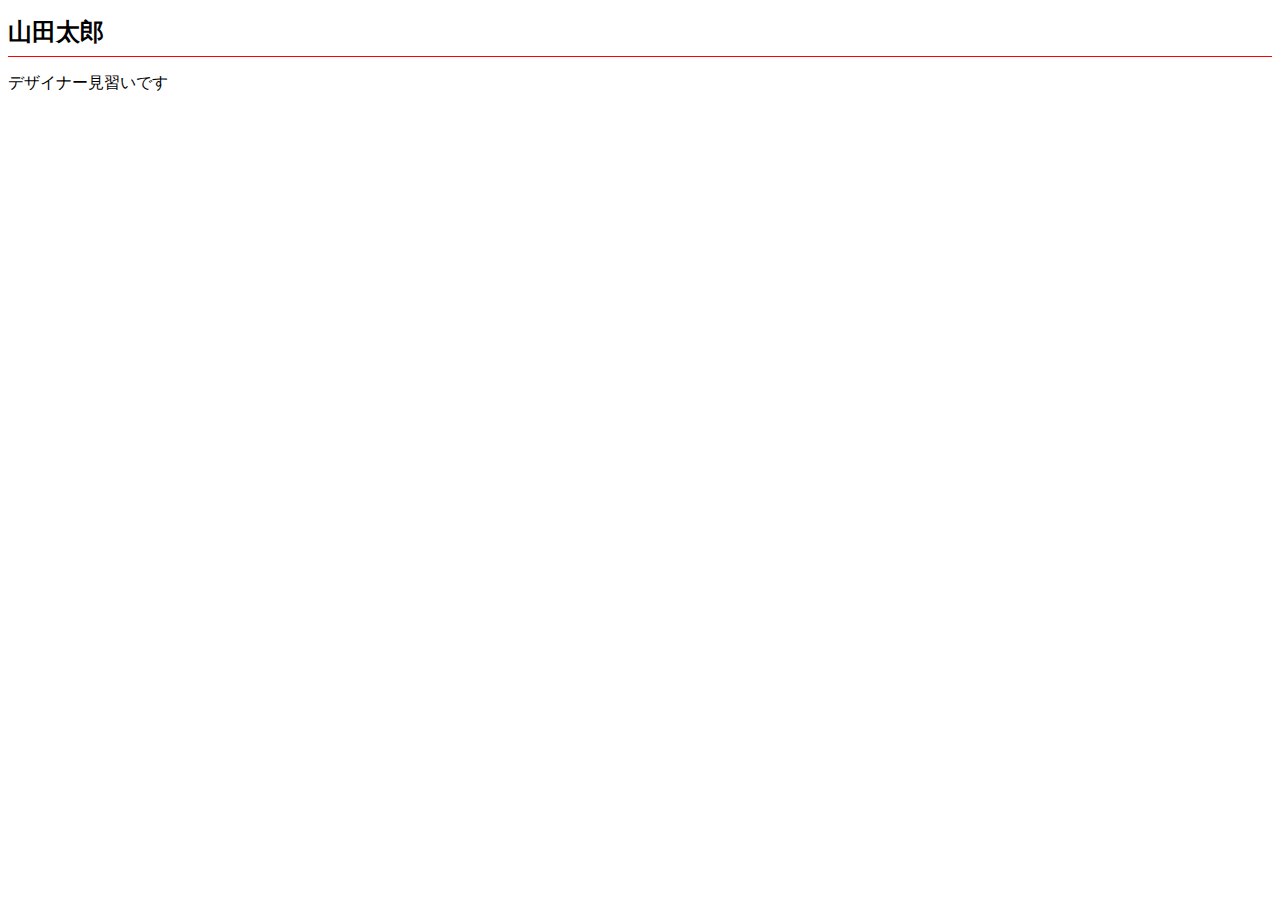
==== index.html @ 2e873e3f "Add files via upload" ====
<!DOCTYPE html>
<html lang="ja">
<head>
  <meta charset="UTF-8">
  <meta http-equiv="X-UA-Compatible" content="IE=edge">
  <meta name="viewport" content="width=device-width, initial-scale=1.0">
  <title>yamada taro</title>
  <link rel="stylesheet" href="css/style.css">
</head>
<body>
  <h1>山田太郎</h1>
  <p>デザイナー見習いです</p>
</body>
</html>
---- css/style.css ----
h1 {
  font-size: 24px;
  padding-bottom: 8px;
  border-bottom: 1px solid red;
}
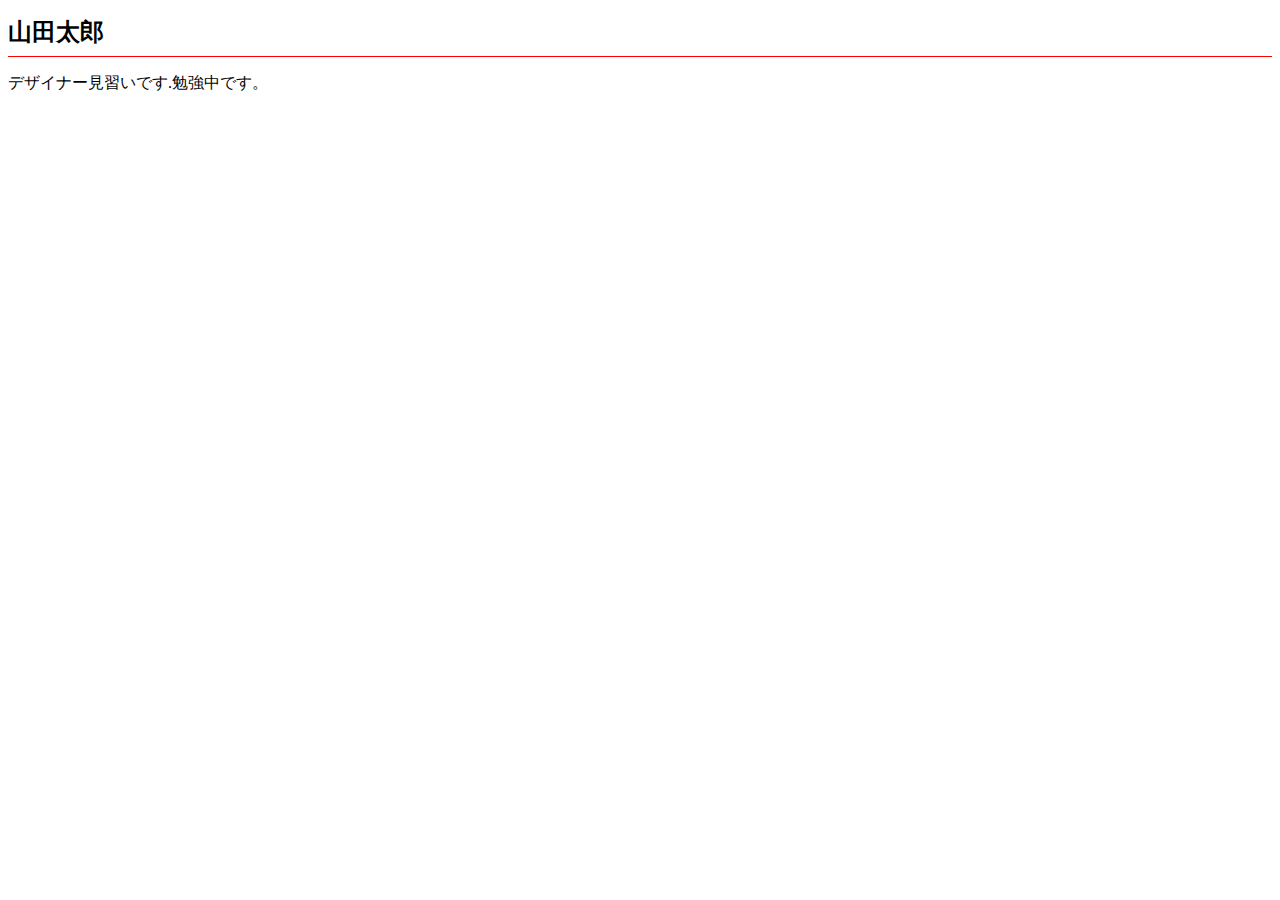
==== commit 1323dee0: "Add files via upload" ====
--- a/index.html
+++ b/index.html
@@ -9,6 +9,6 @@
 </head>
 <body>
   <h1>山田太郎</h1>
-  <p>デザイナー見習いです</p>
+  <p>デザイナー見習いです.勉強中です。</p>
 </body>
 </html>